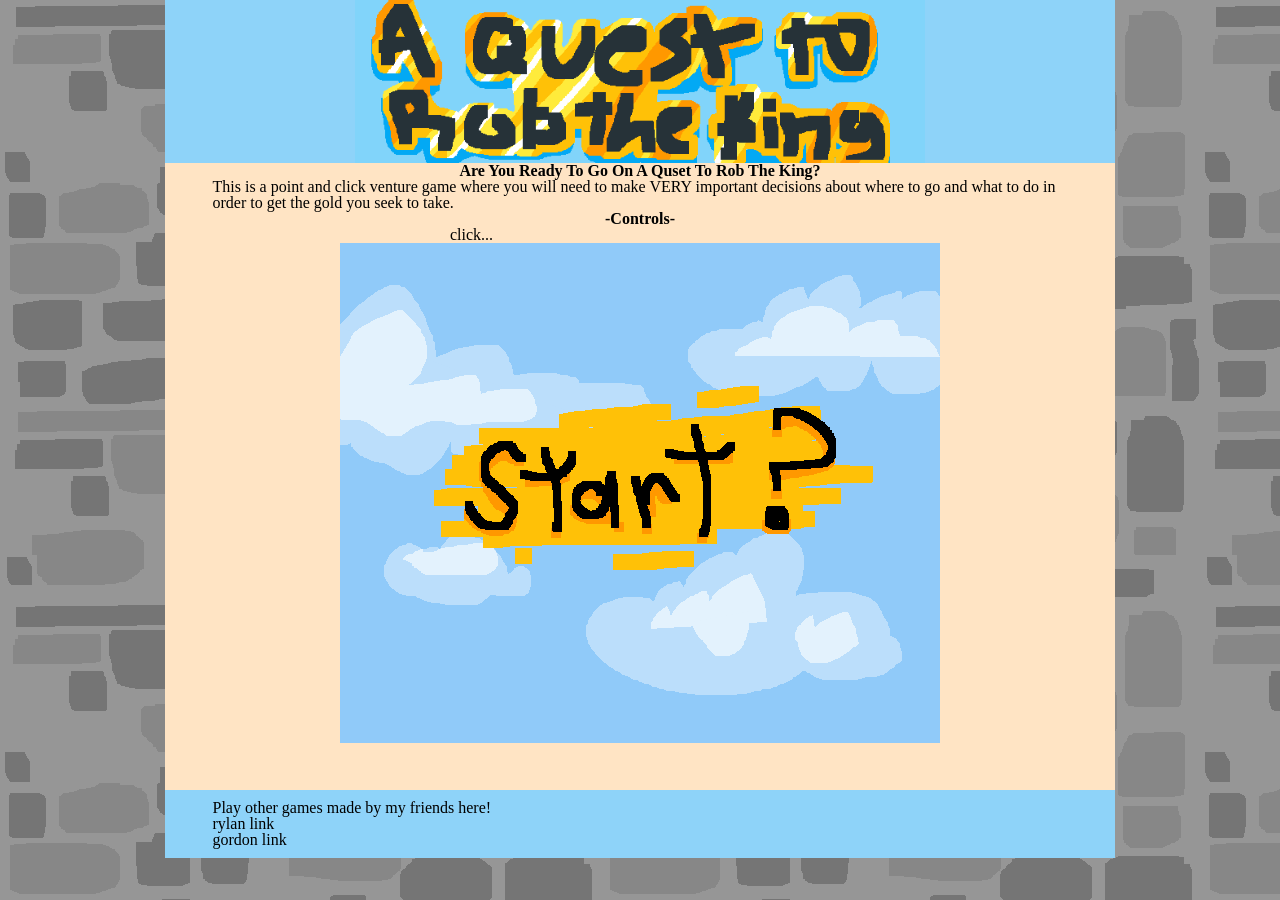
==== index.html @ 31148065 "frst commit" ====
<!DOCTYPE html>
<html>
<head>
<!--
    fist ctc project
    A Quest To Rob The King

    home page:
    Author: Noah Lorenz
    Date: 9/29/26

    filename: Index.html (aka home page)
-->

<meta charset="utf-8" />
<title>A Quest To Rob The King</title>
<link href="./css/reset.css" rel="stylesheet" />
<link href="./css/styles1.css" rel="stylesheet" />

</head>

<body>
    <header>
        <img src="./scenes/title.png" alt="game header"/>

    </header>

    <article>
        <h1> Are You Ready To Go On A Quset To Rob The King? </h1>
            <p>
                This is a point and click venture game where you will need to make VERY important decisions
                about where to go and what to do in order to get the gold you seek to take.
            </p>
        <H2>-Controls-</H2>
            <p id="controls">click...</p>
           
        <img src="./scenes/start.png" alt="start button" usemap="#scene_map"/>


        <map name="scene_map">
           <area shape="rect" coords="134,182,475,296" href="./html/bedroom.html" alt="to the bedroom" />
        </map>
        
    </article>
    <footer>
        <p>Play other games made by my friends here! </p>
        <p>rylan link</p>
        <p>gordon link</p>


    </footer>
</body>







































</html>
---- css/styles1.css ----
@charset "utf-8";

/*
    general layout of all pages
*/

/* figure bow styles */
figure {
   
}
/* article */
 html {
    background-image: url(../scenes/bg_bricks.png) ;
 }
 body {
    background-color: bisque;
    margin-left: auto;
    margin-right: auto;
    width: 950px;
 }

 header {    
    background-color: #8ed3f9;    
 }
 
 header img {
    display: block;
    margin-left: auto;
    margin-right: auto;
    width: 60%;
 }

 body img, h1, h2 {
    text-align: center;
    display: block;
    margin-left: auto;
    margin-right: auto;
 }
 p#controls {
    margin-left: 30%;
 }
 p {
    margin-left: 5%;
    margin-right: 5%;
 }
 footer {
    display: block;
    background-color: #8ed3f9;
    margin-top: 5%;
    padding-top: 10px;
    padding-bottom: 10px;
 }
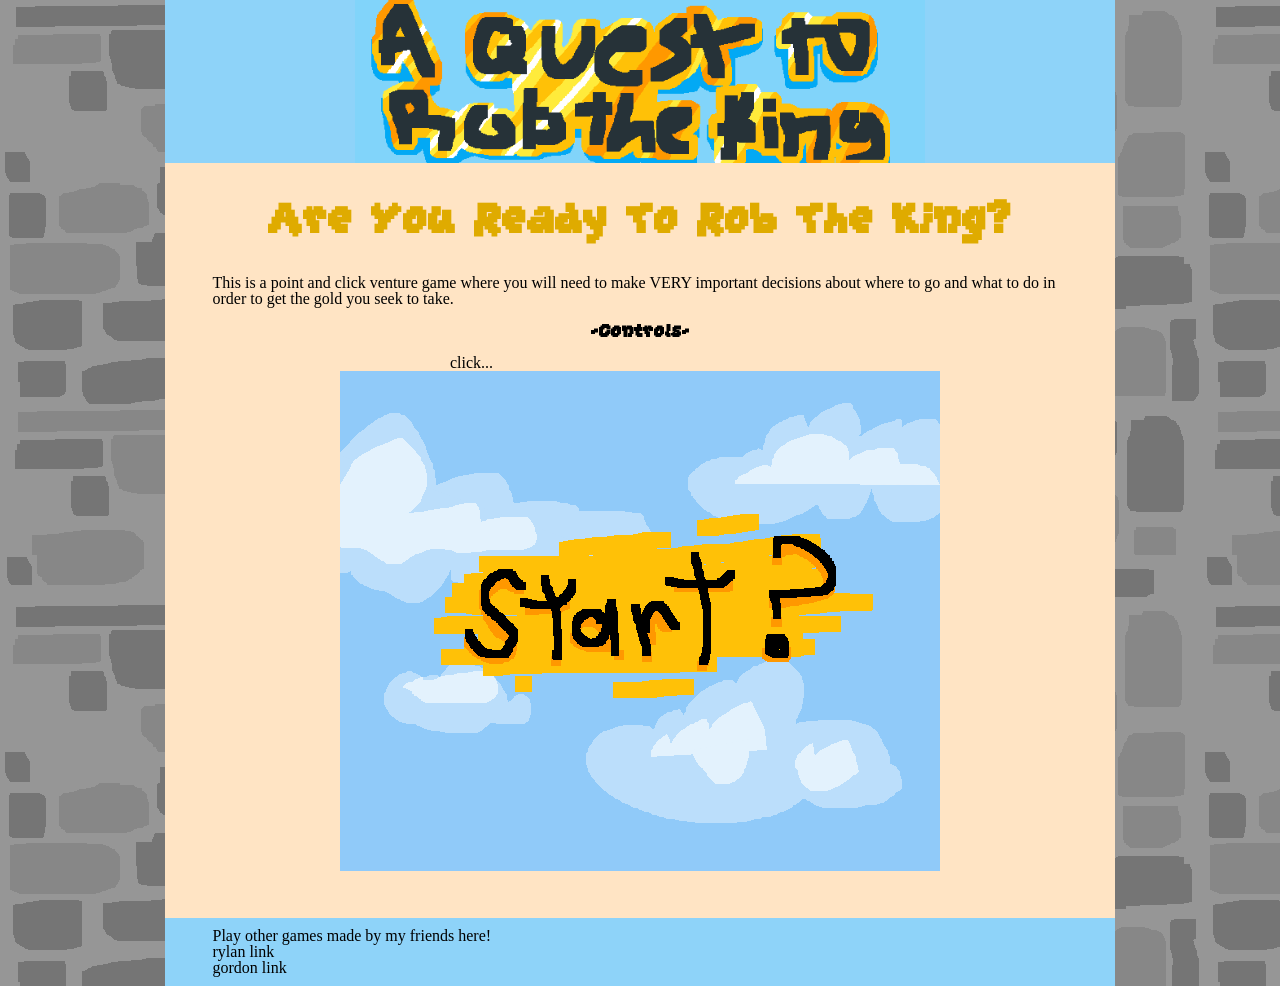
==== commit 1a86da5f: "finish page mapping, edit style sheet, add loose screen." ====
--- a/index.html
+++ b/index.html
@@ -26,7 +26,7 @@
     </header>
 
     <article>
-        <h1> Are You Ready To Go On A Quset To Rob The King? </h1>
+        <h1> Are You Ready To Rob The King? </h1>
             <p>
                 This is a point and click venture game where you will need to make VERY important decisions
                 about where to go and what to do in order to get the gold you seek to take.
--- a/css/styles1.css
+++ b/css/styles1.css
@@ -1,5 +1,8 @@
 @charset "utf-8";
-
+@font-face{
+   font-family: "grape";
+   src: url(../fonts/GrapeSoda.ttf);
+}
 /*
     general layout of all pages
 */
@@ -30,11 +33,22 @@
     width: 60%;
  }
 
- body img, h1, h2 {
+ h1 {
+   font-size: 3.5em;
+   font-family: "grape";
+   color: rgb(223, 171, 0);
+     
+ }
+h2 {
+   font-size: 1.5em;
+   font-family: "grape";
+ }
+ body img, h1, h2, a {
     text-align: center;
     display: block;
     margin-left: auto;
     margin-right: auto;
+    line-height: 200%;
  }
  p#controls {
     margin-left: 30%;
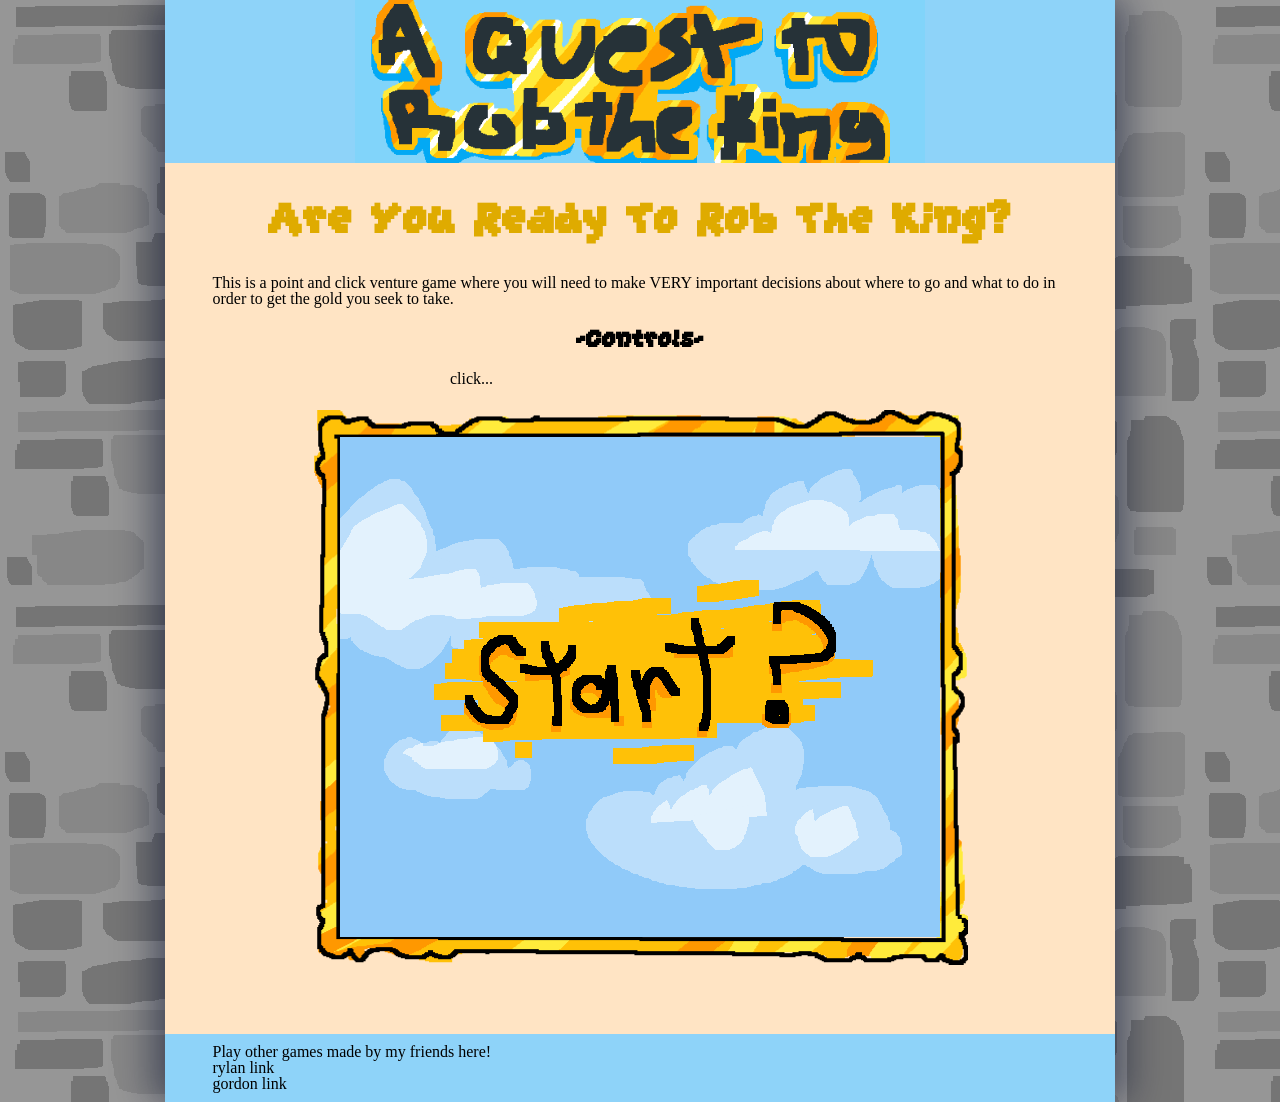
==== commit 58258366: "slight css changes" ====
--- a/index.html
+++ b/index.html
@@ -33,7 +33,6 @@
             </p>
         <H2>-Controls-</H2>
             <p id="controls">click...</p>
-           
         <img src="./scenes/start.png" alt="start button" usemap="#scene_map"/>
 
 
--- a/css/styles1.css
+++ b/css/styles1.css
@@ -7,11 +7,11 @@
     general layout of all pages
 */
 
-/* figure bow styles */
-figure {
-   
-}
-/* article */
+
+  
+
+
+
  html {
     background-image: url(../scenes/bg_bricks.png) ;
  }
@@ -20,6 +20,8 @@
     margin-left: auto;
     margin-right: auto;
     width: 950px;
+     box-shadow: rgba(0, 12, 44, 0.4) 15px 0px 35px,
+               rgba(0, 12, 44, 0.4) -15px 0px 35px;
  }
 
  header {    
@@ -36,14 +38,13 @@
  h1 {
    font-size: 3.5em;
    font-family: "grape";
-   color: rgb(223, 171, 0);
-     
+   color: rgb(223, 171, 0);     
  }
 h2 {
-   font-size: 1.5em;
+   font-size: 2em;
    font-family: "grape";
  }
- body img, h1, h2, a {
+ body img, h2, h1, a {
     text-align: center;
     display: block;
     margin-left: auto;
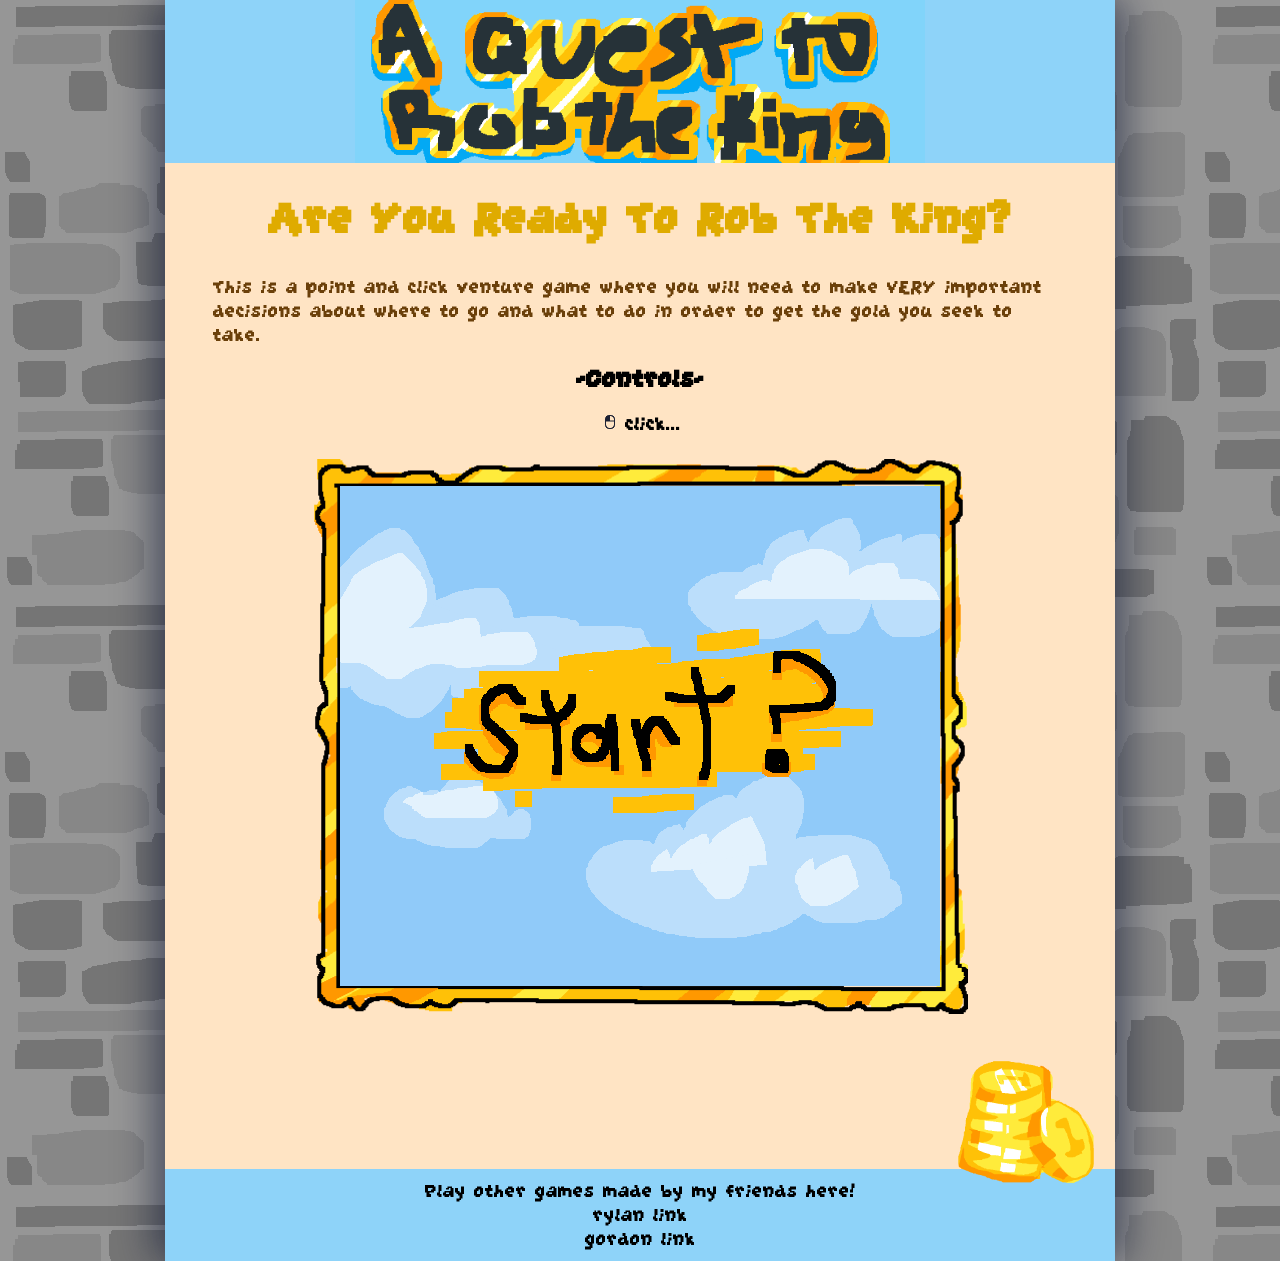
==== commit b6bbca85: "fix frames, add style" ====
--- a/index.html
+++ b/index.html
@@ -21,8 +21,7 @@
 
 <body>
     <header>
-        <img src="./scenes/title.png" alt="game header"/>
-
+        <a href="./index.html"> <img src="./scenes/title.png" alt="game header"/> </a>
     </header>
 
     <article>
@@ -32,19 +31,25 @@
                 about where to go and what to do in order to get the gold you seek to take.
             </p>
         <H2>-Controls-</H2>
-            <p id="controls">click...</p>
+        <ul id="click">
+            <li> click...</li>
+        </ul>
         <img src="./scenes/start.png" alt="start button" usemap="#scene_map"/>
 
 
         <map name="scene_map">
-           <area shape="rect" coords="134,182,475,296" href="./html/bedroom.html" alt="to the bedroom" />
+           <area shape="rect" coords="171, 224,531, 354" href="./html/bedroom.html" alt="to the bedroom" />
         </map>
+        <img id="coin" src="./scenes/coin.png" alt="coin">
         
     </article>
     <footer>
         <p>Play other games made by my friends here! </p>
-        <p>rylan link</p>
-        <p>gordon link</p>
+        <ul>
+            <p>rylan link</p>
+            <p>gordon link</p>
+        </ul>
+        
 
 
     </footer>
--- a/css/styles1.css
+++ b/css/styles1.css
@@ -22,6 +22,8 @@
     width: 950px;
      box-shadow: rgba(0, 12, 44, 0.4) 15px 0px 35px,
                rgba(0, 12, 44, 0.4) -15px 0px 35px;
+   font-family: "grape";
+   
  }
 
  header {    
@@ -44,25 +46,45 @@
    font-size: 2em;
    font-family: "grape";
  }
- body img, h2, h1, a {
+ img, h2, h1, a {
     text-align: center;
     display: block;
     margin-left: auto;
     margin-right: auto;
     line-height: 200%;
  }
- p#controls {
-    margin-left: 30%;
- }
+ 
+ 
  p {
     margin-left: 5%;
     margin-right: 5%;
+    font-size: 1.5em;
+ }
+ 
+ article>p {
+   color: rgb(107, 64, 10);
  }
  footer {
     display: block;
     background-color: #8ed3f9;
-    margin-top: 5%;
+    margin-top: -25px;
     padding-top: 10px;
     padding-bottom: 10px;
+    text-align: center;
  }
+ article {
+   clear: both;
+   content: '';
+   display: table;
+ }
+article>img#coin {
+   float: right ;
+   width: 20%;
+}
+ul#click{
+   padding-left: 460px;
+   list-style-image: url(../scenes/Leftclick_icon.png);
+   font-size: 25px;
+}
+ 
  
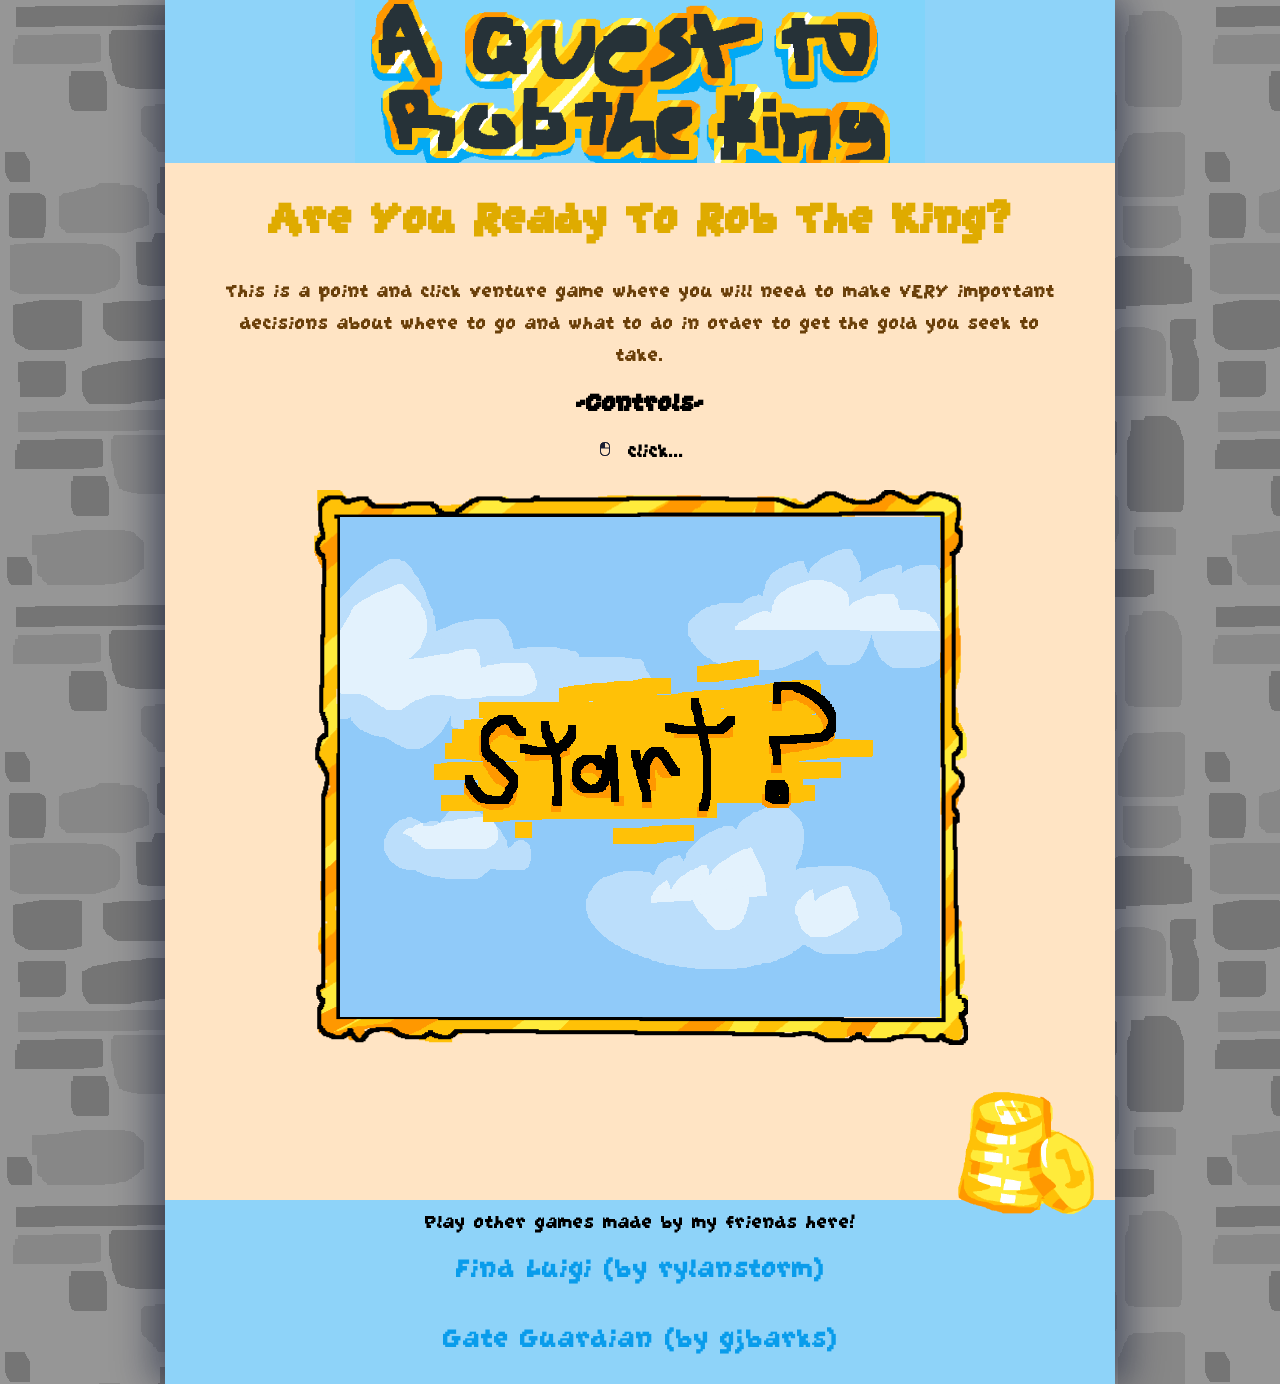
==== commit fe187242: "finish game" ====
--- a/index.html
+++ b/index.html
@@ -46,8 +46,9 @@
     <footer>
         <p>Play other games made by my friends here! </p>
         <ul>
-            <p>rylan link</p>
-            <p>gordon link</p>
+            <p><a href="https://rylanstorm.github.io/Find-Luigi/">Find Luigi (by rylanstorm)</a></p>
+           <p><a href="https://gjbarks.github.io/gate_guardian/">Gate Guardian (by gjbarks)</a></p>
+
         </ul>
         
 
--- a/css/styles1.css
+++ b/css/styles1.css
@@ -46,7 +46,28 @@
    font-size: 2em;
    font-family: "grape";
  }
- img, h2, h1, a {
+
+ a{
+   display: contents;
+   text-align: center;
+    margin-left: auto;
+    margin-right: auto;
+    line-height: 200%;
+    color:#099ceb;
+    font-size: 35px;
+    text-decoration: none;
+ }
+ a:hover{
+   display: contents;
+   text-align: center;
+    margin-left: auto;
+    margin-right: auto;
+    line-height: 200%;
+    color:#ffc21c;
+    font-size: 35px;
+    text-decoration: none;
+ }
+ article, img, h2, h1, a {
     text-align: center;
     display: block;
     margin-left: auto;
@@ -72,6 +93,7 @@
     padding-bottom: 10px;
     text-align: center;
  }
+ 
  article {
    clear: both;
    content: '';
@@ -82,9 +104,12 @@
    width: 20%;
 }
 ul#click{
-   padding-left: 460px;
    list-style-image: url(../scenes/Leftclick_icon.png);
    font-size: 25px;
 }
+
+li {
+ list-style-position: inside;
+}
  
  
